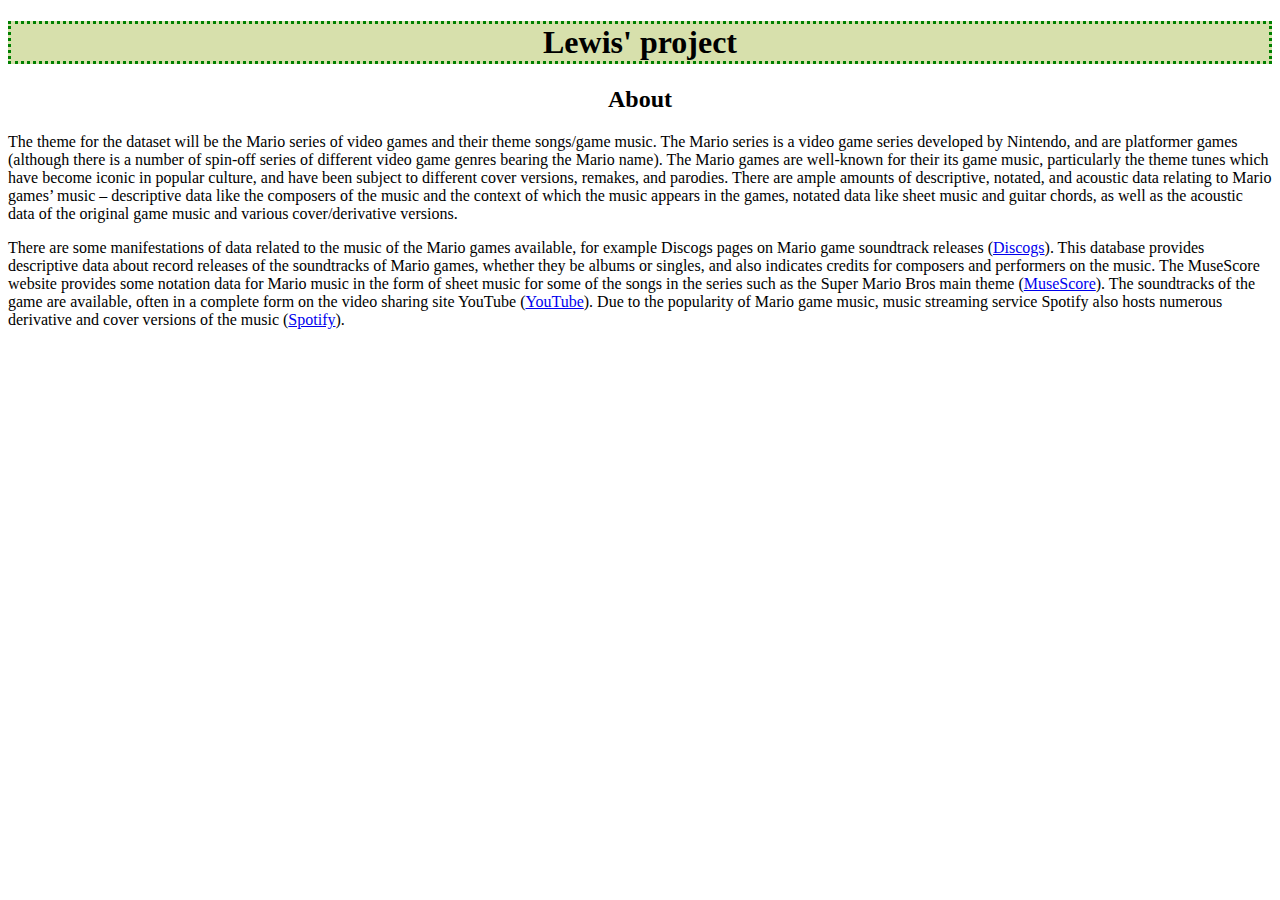
==== about.html @ 8f9797f9 "Added About and FMA tack analyses pages" ====
<!doctype html>
<html lang="en">

  <head>
    <title>About - Lewis' Music Encoding Project</title>
    <meta charset="utf-8">
    <meta name="description" content="My project">
    <meta name="author" content="Me">
    <link rel="stylesheet" href="css/style.css" media="all" />
    <script src="js/verovio-toolkit.js"></script>
    <script src="js/utils.js"></script>
  </head>

  <body>

    <div id="content">
      <!-- ADD YOUR HTML CONTENT HERE! -->
      <h1>Lewis' project</h1>
	  <h2>About</h2>
	  <p>The theme for the dataset will be the Mario series of video games and their theme songs/game music. 
	  The Mario series is a video game series developed by Nintendo, and are platformer games 
	  (although there is a number of spin-off series of different video game genres bearing the Mario name). 
	  The Mario games are well-known for their its game music, particularly the theme tunes which have become iconic in popular culture, 
	  and have been subject to different cover versions, remakes, and parodies. 
	  There are ample amounts of descriptive, notated, and acoustic data relating to Mario games’ music – descriptive data 
	  like the composers of the music and the context of which the music appears in the games, 
	  notated data like sheet music and guitar chords, as well as the acoustic data of the original game music 
	  and various cover/derivative versions.</p>
	  <p>There are some manifestations of data related to the music of the Mario games available, for example Discogs pages on Mario 
	  game soundtrack releases (<a href="https://www.discogs.com/Koji-Kondo-Super-Mario/release/6189092">Discogs</a>). 
	  This database provides descriptive data about record releases of the soundtracks of Mario games, whether they be albums or singles, 
	  and also indicates credits for composers and performers on the music. The MuseScore website provides some notation data for Mario music 
	  in the form of sheet music for some of the songs in the series such as the 
	  Super Mario Bros main theme (<a href="https://musescore.com/neoguizmo/scores/2601926">MuseScore</a>). The soundtracks of the game 
	  are available, often in a complete form on the video sharing site YouTube (<a href="https://www.youtube.com/watch?v=kgVUipXiqOc">YouTube</a>). 
	  Due to the popularity of Mario game music, music streaming service Spotify also hosts numerous derivative and cover versions 
	  of the music (<a href="https://open.spotify.com/track/05XPxcgHp4I4CFlOhMnskS?si=5zC2rG8oTC6AbphZ8vkTrg">Spotify</a>).</p>
    </div>

  </body>

</html>
---- css/style.css ----
/* Add your own CSS rules here */
h1 {
  text-align: center;
  background-color: #d7e0ac;
  border-style: dotted;
  border-color: green;
  border-width: 5%; 
}

h2 {
	text-align: center;
}

h3 {
	text-align: center;
}

g[class='note'] {
  color: red;
}

.highlighted {
  fill: blue
}

#controls {
  float: right;
}
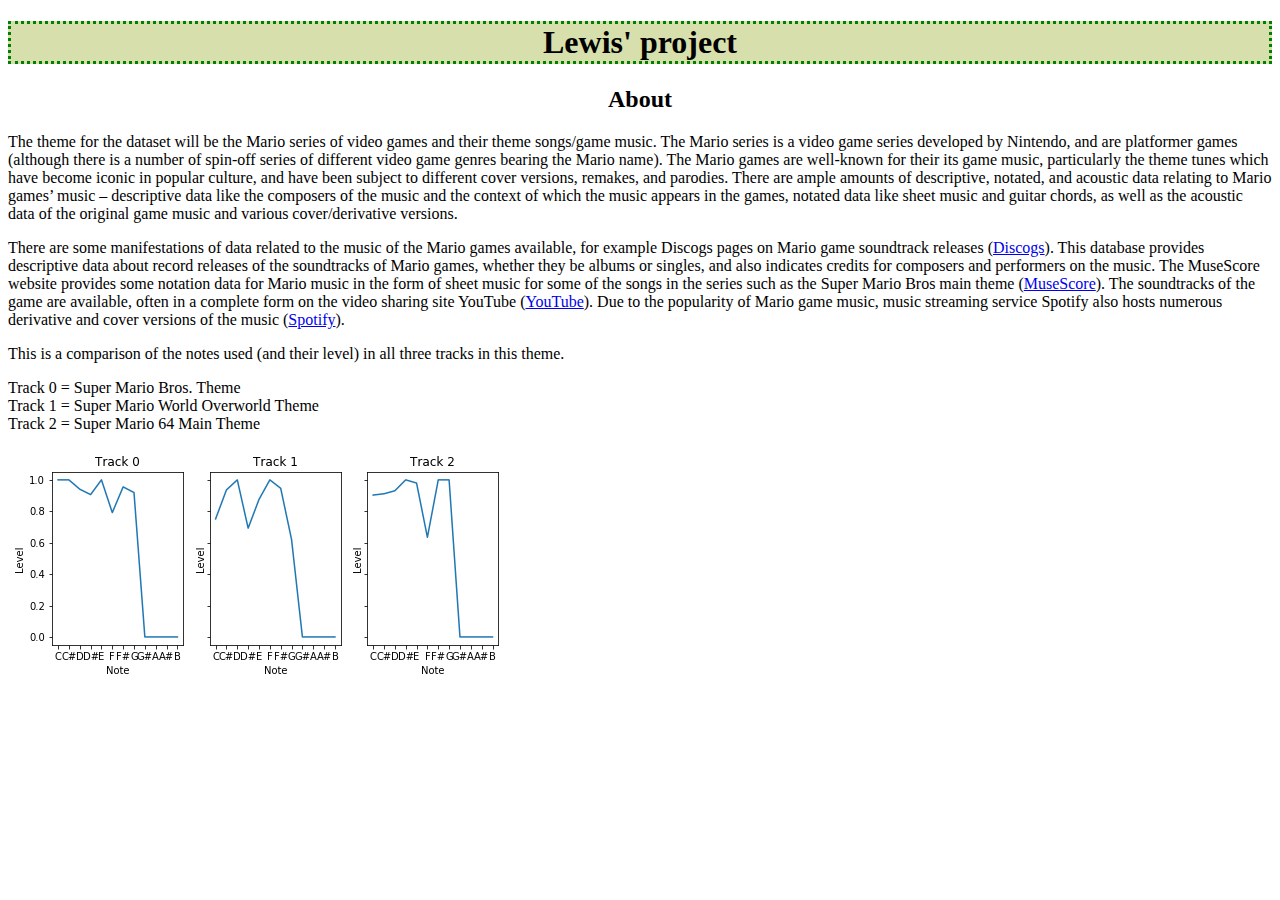
==== commit 62e3b4c8: "Added track comparison to About page" ====
--- a/about.html
+++ b/about.html
@@ -35,6 +35,9 @@
 	  are available, often in a complete form on the video sharing site YouTube (<a href="https://www.youtube.com/watch?v=kgVUipXiqOc">YouTube</a>). 
 	  Due to the popularity of Mario game music, music streaming service Spotify also hosts numerous derivative and cover versions 
 	  of the music (<a href="https://open.spotify.com/track/05XPxcgHp4I4CFlOhMnskS?si=5zC2rG8oTC6AbphZ8vkTrg">Spotify</a>).</p>
+	  <p>This is a comparison of the notes used (and their level) in all three tracks in this theme.</p>
+	  <p>Track 0 = Super Mario Bros. Theme<br>Track 1 = Super Mario World Overworld Theme<br>Track 2 = Super Mario 64 Main Theme</p>
+	  <p><img src="images/Track_Notes_Comparison.png" alt="Grid comparison of the three tracks and their 12 notes"></p>
     </div>
 
   </body>
--- a/css/style.css
+++ b/css/style.css
@@ -15,6 +15,23 @@
 	text-align: center;
 }
 
+h4 {
+	text-align: center;
+}
+
+h5 {
+	text-align: center;
+}
+
+table, th, td {
+	border: 1px solid black;
+}
+
+table {
+	width: 25%;
+	height: 25%;
+}
+
 g[class='note'] {
   color: red;
 }
